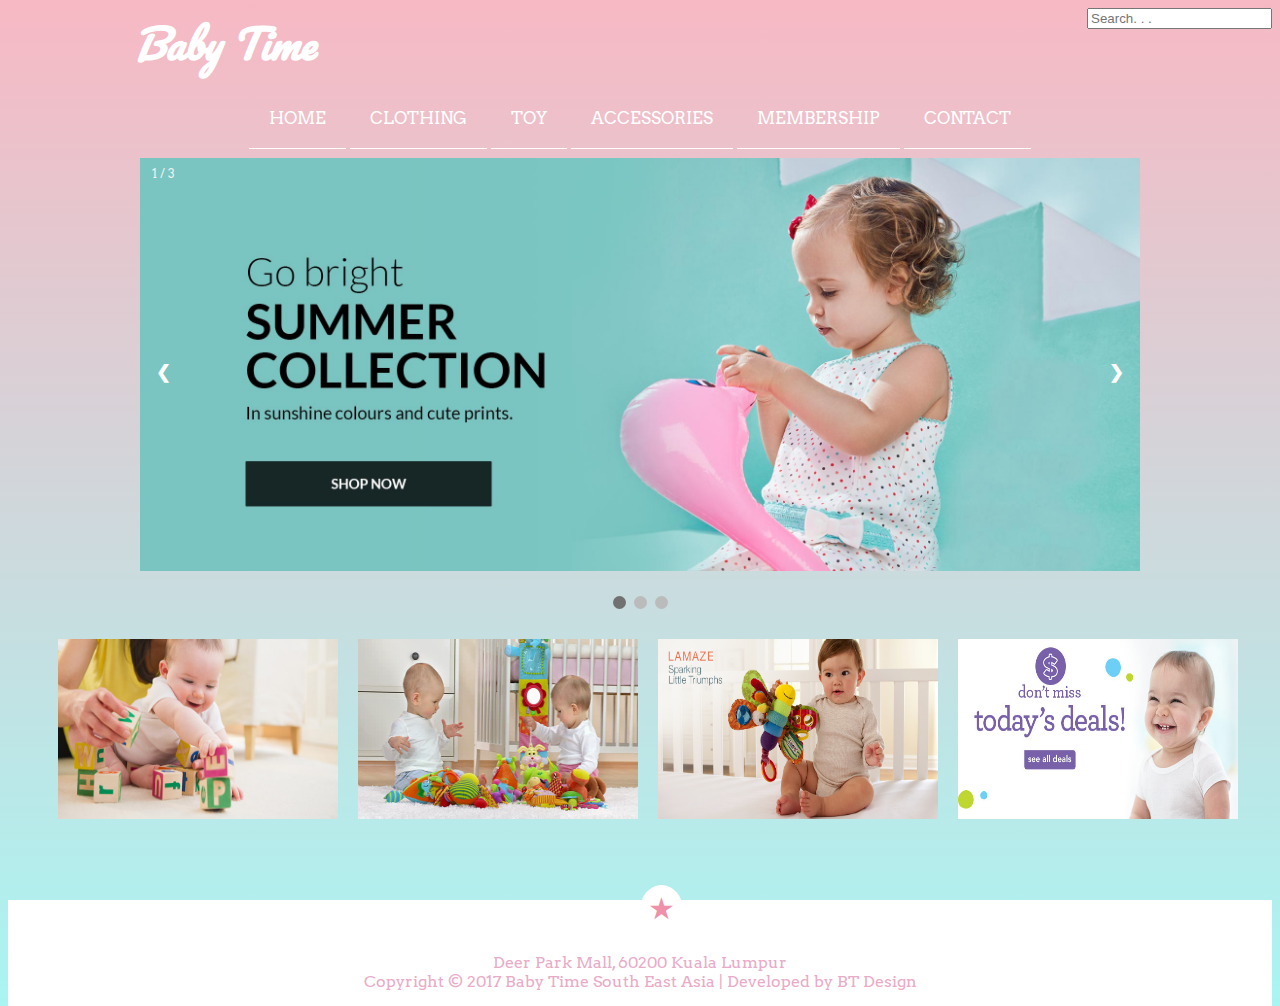
==== index.html @ 55f2942c "Add files via upload" ====
<!DOCTYPE html>
<html lang="en">
<head>
	<title>Top Choice for Parenthood:Baby Time|Buy Online at babytime</title>
	<link href="https://fonts.googleapis.com/css?family=Pacifico" rel="stylesheet"> 
<link href="https://fonts.googleapis.com/css?family=Arvo" rel="stylesheet"> 
	<link href="https://fonts.googleapis.com/css?family=Raleway" rel="stylesheet">
	<meta charset="utf-8">
	<link rel="stylesheet" type="text/css" href="home.css">
	<link rel="icon" type="image/gif" href="babytime1.png" height="120px" width="120px">
	<form action="/action_page.php" style="float:right" >
  <input type="search" name="googlesearch" placeholder="Search. . .">
</form>
<style>

#gallery {position: relative;}
margin-left: 600px;
	#gallery ul{ width: 250px;
					list-stylr-type: none;}
	#gallery li { display: inline;
					float: left;
					padding: 10px;}
	#gallery a {text-decoration: none;
				color:#333;
				font-style: italic;}
	#gallery span {display: none;}
	#gallery a:hover span {display: block;
							position: absolute;
							top: 10px;
							left: 300px;
							text-align: center;}
							</style>
<link rel="stylesheet" type="text/css" href="dote.css">
	<script>
	var slideIndex = 1;
showSlides(slideIndex);

function plusSlides(n) {
  showSlides(slideIndex += n);
}

function currentSlide(n) {
  showSlides(slideIndex = n);
}

function showSlides(n) {
  var i;
  var slides = document.getElementsByClassName("mySlides");
  var dots = document.getElementsByClassName("dot");
  if (n > slides.length) {slideIndex = 1} 
  if (n < 1) {slideIndex = slides.length}
  for (i = 0; i < slides.length; i++) {
      slides[i].style.display = "none"; 
  }
  for (i = 0; i < dots.length; i++) {
      dots[i].className = dots[i].className.replace(" active", "");
  }
  slides[slideIndex-1].style.display = "block"; 
  dots[slideIndex-1].className += " active";
}
	</script>
</head>
<body>
<div id="babytime">
<header><i><b>Baby Time</b></i></header>
<nav class="navigation">
<a href="home.html">HOME</a>
<a href="clothing.html">CLOTHING</a>
<a href="toy.html">TOY</a>
<a href="accessories.html">ACCESSORIES</a>
<a href="membership.html">MEMBERSHIP</a>
<a href="contact.html">CONTACT</a>
</div>
<div class="slideshow-container">
  <div class="mySlides fade">
    <div class="numbertext">1 / 3</div>
	<a href="clothing.html">
    <img src="pic1.jpg" style="width:100%">
  </div>

  <div class="mySlides fade">
    <div class="numbertext">2 / 3</div>
	<a href="toy.html">
    <img src="pic4.jpg" style="width:100%">
  </div>

  <div class="mySlides fade">
    <div class="numbertext">3 / 3</div>
	<a href="accessories.html">
    <img src="pic3.jpg" style="width:100%">
  </div>

  <a class="prev" onclick="plusSlides(-1)">&#10094;</a>
  <a class="next" onclick="plusSlides(1)">&#10095;</a>
</div>
<br>

<div style="text-align:center">
  <span class="dot" onclick="currentSlide(1)"></span> 
  <span class="dot" onclick="currentSlide(2)"></span> 
  <span class="dot" onclick="currentSlide(3)"></span> 
</div>

<script>
var slideIndex = 1;
showSlides(slideIndex);

function plusSlides(n) {
  showSlides(slideIndex += n);
}

function currentSlide(n) {
  showSlides(slideIndex = n);
}

function showSlides(n) {
  var i;
  var slides = document.getElementsByClassName("mySlides");
  var dots = document.getElementsByClassName("dot");
  if (n > slides.length) {slideIndex = 1} 
  if (n < 1) {slideIndex = slides.length}
  for (i = 0; i < slides.length; i++) {
      slides[i].style.display = "none"; 
  }
  for (i = 0; i < dots.length; i++) {
      dots[i].className = dots[i].className.replace(" active", "");
  }
  slides[slideIndex-1].style.display = "block"; 
  dots[slideIndex-1].className += " active";
}
</script>
</nav>
</div>

<div id="gallery">
	<ul>
		<li><a href="photo1.jpg">
		<img src="photo1.jpg" width="280"
		height="180" >
		</a></li>
		<li><a href="photo2.jpg">
		<img src="photo2.jpg" width="280"
		height="180" >
		</a></li>
		<li><a href="photo3.png">
		<img src="photo3.png" width="280"
		height="180" >
		</a></li>
		<li><a href="photo4.jpg">
		<img src="photo4.jpg" width="280"
		height="180" alt="Pacific Sunset">
		</a></li>
		<div style="clear: both;"></div>
					</div>
				</div>
			</div>
		</main>
	</div>
<footer>
			<a href="#top" id="topbutton">
			<span id="topnohover">★</span>
			<span id="tophover">top</span>
			</a>
			<br /><br />
			Deer Park Mall, 60200 Kuala Lumpur<br />
			Copyright © 2017 Baby Time South East Asia | Developed by BT Design
		</footer>
	</body>
</body>
</html>
---- home.css ----
::-webkit-scrollbar {
    width: 2px;
    background: #fff; 
}
::-webkit-scrollbar-thumb {
    background: #FF9E9D;
}

body{font-family: Arvo;
		background: linear-gradient(to bottom,#f7b9c4, #A9F5F2);
		text-align: centre;}
#babytime{background-color: none;
			width:80%;
			margin:auto;
			min-width: :850px;}

header {color: white;
		font-size: 250%;
		font-family: Pacifico;
		text-align: left-side;}
		
nav {
  text-align: center; 
  text-decoration: none;
  font-size: 17px;
  padding-top : 30px;
  padding-bottom: 30px;
	} 

nav a {text-decoration: none;
		padding:20px;
		color:white;
		border-bottom:1px solid #ffffff;
		background-repeat:no-repeat;
		background-position:right 0;
		}	
nav a:hover {background-color:#b2d6e3;
				color:#FF808C;
				background-position:right -100px;}	
				
			#wrapper {
				width: 70%;
				padding: 0% 0% 0% 30%;
				}
			aside {
				float: left;
				padding-top: 27.5%;
				padding-left: 5%; }
			aside img {
				width: 60%;
				height: 60%; }
				
#topbutton {
	border-radius:50%; 
	color:#EE91A9;
	background-color:#fff;
	font-size:30px;
	padding:5px 8px 8px 8px;
	position:absolute;
	text-decoration:none;
	margin-top:-30px;
	cursor: url(cursor.png), auto;
	-webkit-transition:all 1s ease-out;
    -moz-transition: all 1s ease-out;
    -o-transition: all 1s ease-out;
    -ms-transition: all 1s ease-out;
	transition: all 1s ease-out;
}

#topbutton:hover {
	background-color:#EE91A9;
	color:#fff;
}

#tophover{
	display:none;
}

#topbutton:hover  #tophover{
	display:block;
	font-size:18px;
	padding:7px 0 7px 0;
}

#topbutton:hover  #topnohover{
	display:none;
}				
				
footer {
	text-align:center;
	background-color:#fff;
	color:#E9ABC7;
	width:100%;
	float:left;
	margin-top: 4%;
	padding:1.2%;
}
---- dote.css ----
* {box-sizing:border-box}

/* Slideshow container */
.slideshow-container {
  max-width: 1000px;
  position: relative;
  margin: auto;
}

.mySlides {
    display: none;
}

/* Next & previous buttons */
.prev, .next {
  cursor: pointer;
  position: absolute;
  top: 50%;
  width: auto;
  margin-top: -22px;
  padding: 16px;
  color: white;
  font-weight: bold;
  font-size: 18px;
  transition: 0.6s ease;
  border-radius: 0 3px 3px 0;
}

/* Position the "next button" to the right */
.next {
  right: 0;
  border-radius: 3px 0 0 3px;
}

/* On hover, add a black background color with a little bit see-through */
.prev:hover, .next:hover {
  background-color: rgba(0,0,0,0.8);
}

/* Caption text */
.text {
  color: #f2f2f2;
  font-size: 15px;
  padding: 8px 12px;
  position: absolute;
  bottom: 8px;
  width: 100%;
  text-align: center;
}

/* Number text (1/3 etc) */
.numbertext {
  color: #f2f2f2;
  font-size: 12px;
  padding: 8px 12px;
  position: absolute;
  top: 0;
}

/* The dots/bullets/indicators */
.dot {
  cursor:pointer;
  height: 13px;
  width: 13px;
  margin: 0 2px;
  background-color: #bbb;
  border-radius: 50%;
  display: inline-block;
  transition: background-color 0.6s ease;
}

.active, .dot:hover {
  background-color: #717171;
}

/* Fading animation */
.fade {
  -webkit-animation-name: fade;
  -webkit-animation-duration: 1.5s;
  animation-name: fade;
  animation-duration: 1.5s;
}

@-webkit-keyframes fade {
  from {opacity: .4} 
  to {opacity: 1}
}

@keyframes fade {
  from {opacity: .4} 
  to {opacity: 1}
}
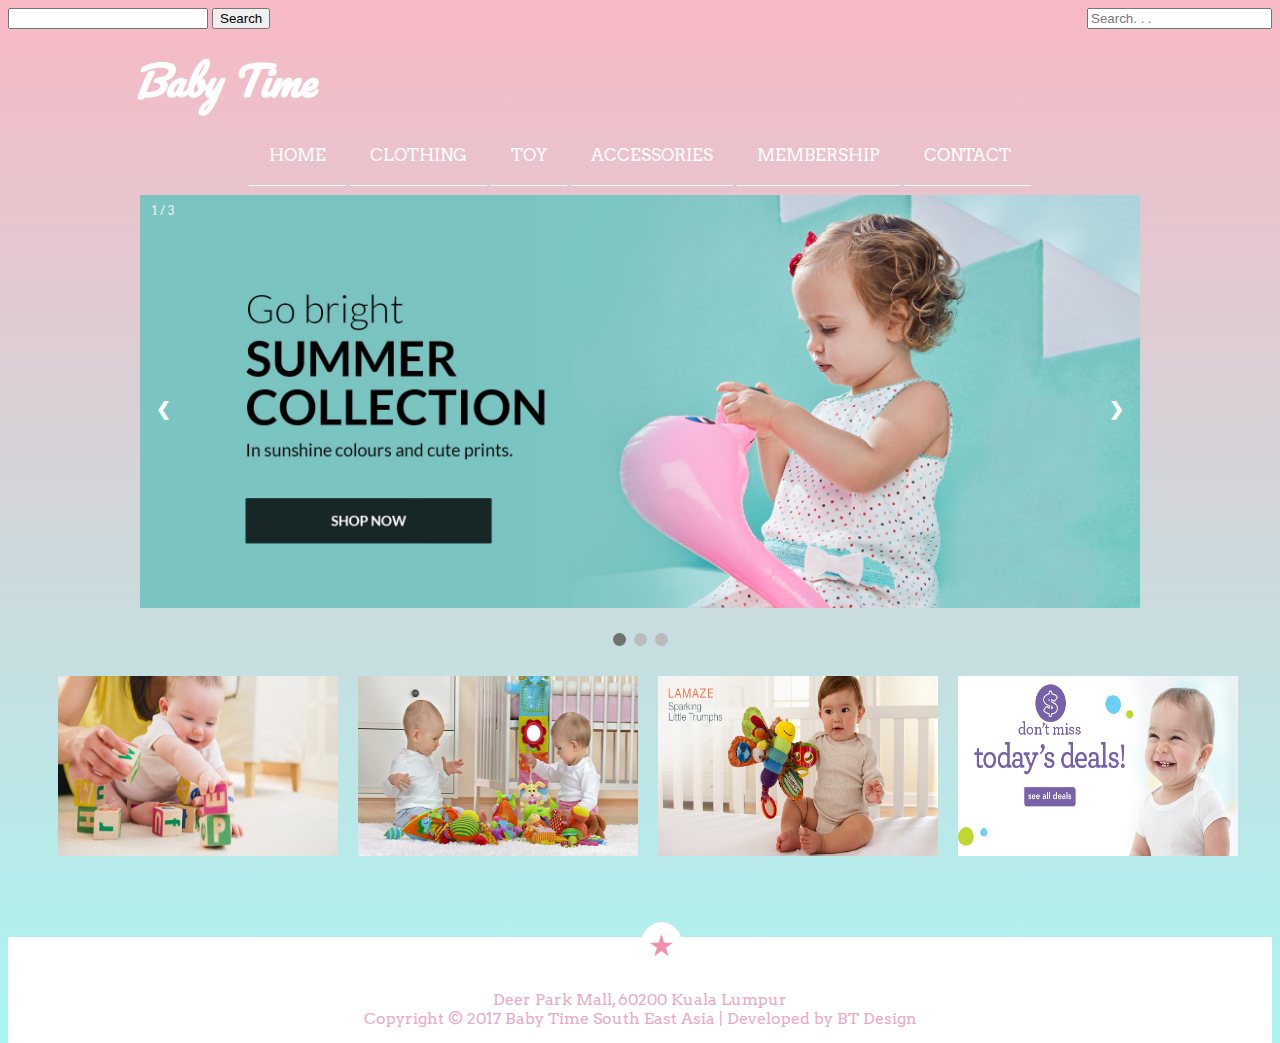
==== commit fef133fb: "Update index.html" ====
--- a/index.html
+++ b/index.html
@@ -6,7 +6,7 @@
 <link href="https://fonts.googleapis.com/css?family=Arvo" rel="stylesheet"> 
 	<link href="https://fonts.googleapis.com/css?family=Raleway" rel="stylesheet">
 	<meta charset="utf-8">
-	<link rel="stylesheet" type="text/css" href="home.css">
+	<link rel="stylesheet" type="text/css" href="index.css">
 	<link rel="icon" type="image/gif" href="babytime1.png" height="120px" width="120px">
 	<form action="/action_page.php" style="float:right" >
   <input type="search" name="googlesearch" placeholder="Search. . .">
@@ -61,10 +61,54 @@
 	</script>
 </head>
 <body>
+
+<form name="jksearch" action="http://www.google.com/search" method="get" onSubmit="jksitesearch(this)">
+
+
+<input id="hiddenquery" type="hidden" name="q" />
+<input name="qfront" type="text" style="width: 200px"> <input type="submit" value="Search" /><br />
+
+
+<script type="text/javascript">
+
+// All-in-one Internal Site Search script- By JavaScriptKit.com (http://www.javascriptkit.com)
+// For this and over 400+ free scripts, visit JavaScript Kit- http://www.javascriptkit.com/
+// This notice must stay intact for use
+
+//Enter domain of site to search.
+var domainroot="www.javascriptkit.com"
+
+var searchaction=[
+"http://www.google.com/search",
+]
+
+
+
+function switchaction(cur, index){
+cur.form.action=searchaction[index]
+document.getElementById("hiddenquery").name=queryfieldname[index]
+}
+
+function jksitesearch(curobj){
+for (i=0; i< document.jksearch.se.length; i++){ //loop through radio to see which is checked
+if (document.jksearch.se[i].checked==true)
+switchaction(document.jksearch.se[i], i)
+}
+document.getElementById("hiddenquery").value="site:"+domainroot+" "+curobj.qfront.value
+}
+
+
+</script>
+
+</p>
+
+</form>
+	
+	
 <div id="babytime">
 <header><i><b>Baby Time</b></i></header>
 <nav class="navigation">
-<a href="home.html">HOME</a>
+<a href="index.html">HOME</a>
 <a href="clothing.html">CLOTHING</a>
 <a href="toy.html">TOY</a>
 <a href="accessories.html">ACCESSORIES</a>
@@ -167,4 +211,4 @@
 		</footer>
 	</body>
 </body>
-</html>+</html>
--- a/index.css
+++ b/index.css
@@ -0,0 +1,97 @@
+::-webkit-scrollbar {
+    width: 2px;
+    background: #fff; 
+}
+::-webkit-scrollbar-thumb {
+    background: #FF9E9D;
+}
+
+body{font-family: Arvo;
+		background: linear-gradient(to bottom,#f7b9c4, #A9F5F2);
+		text-align: centre;}
+#babytime{background-color: none;
+			width:80%;
+			margin:auto;
+			min-width: :850px;}
+
+header {color: white;
+		font-size: 250%;
+		font-family: Pacifico;
+		text-align: left-side;}
+		
+nav {
+  text-align: center; 
+  text-decoration: none;
+  font-size: 17px;
+  padding-top : 30px;
+  padding-bottom: 30px;
+	} 
+
+nav a {text-decoration: none;
+		padding:20px;
+		color:white;
+		border-bottom:1px solid #ffffff;
+		background-repeat:no-repeat;
+		background-position:right 0;
+		}	
+nav a:hover {background-color:#b2d6e3;
+				color:#FF808C;
+				background-position:right -100px;}	
+				
+			#wrapper {
+				width: 70%;
+				padding: 0% 0% 0% 30%;
+				}
+			aside {
+				float: left;
+				padding-top: 27.5%;
+				padding-left: 5%; }
+			aside img {
+				width: 60%;
+				height: 60%; }
+				
+#topbutton {
+	border-radius:50%; 
+	color:#EE91A9;
+	background-color:#fff;
+	font-size:30px;
+	padding:5px 8px 8px 8px;
+	position:absolute;
+	text-decoration:none;
+	margin-top:-30px;
+	cursor: url(cursor.png), auto;
+	-webkit-transition:all 1s ease-out;
+    -moz-transition: all 1s ease-out;
+    -o-transition: all 1s ease-out;
+    -ms-transition: all 1s ease-out;
+	transition: all 1s ease-out;
+}
+
+#topbutton:hover {
+	background-color:#EE91A9;
+	color:#fff;
+}
+
+#tophover{
+	display:none;
+}
+
+#topbutton:hover  #tophover{
+	display:block;
+	font-size:18px;
+	padding:7px 0 7px 0;
+}
+
+#topbutton:hover  #topnohover{
+	display:none;
+}				
+				
+footer {
+	text-align:center;
+	background-color:#fff;
+	color:#E9ABC7;
+	width:100%;
+	float:left;
+	margin-top: 4%;
+	padding:1.2%;
+}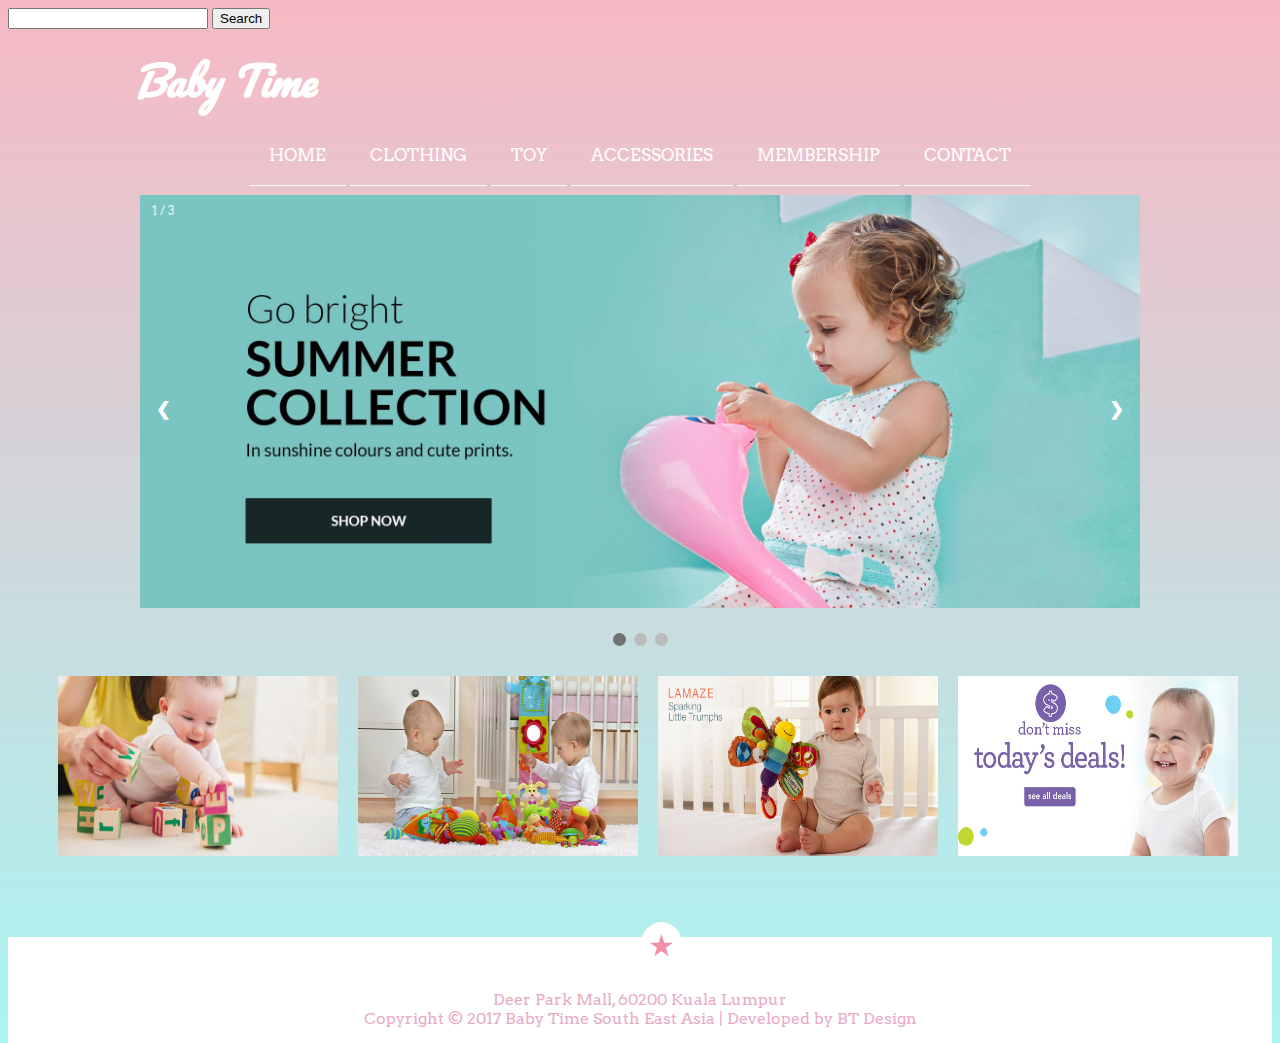
==== commit de25211c: "Update index.html" ====
--- a/index.html
+++ b/index.html
@@ -8,9 +8,7 @@
 	<meta charset="utf-8">
 	<link rel="stylesheet" type="text/css" href="index.css">
 	<link rel="icon" type="image/gif" href="babytime1.png" height="120px" width="120px">
-	<form action="/action_page.php" style="float:right" >
-  <input type="search" name="googlesearch" placeholder="Search. . .">
-</form>
+	
 <style>
 
 #gallery {position: relative;}
@@ -103,8 +101,8 @@
 </p>
 
 </form>
-	
-	
+
+
 <div id="babytime">
 <header><i><b>Baby Time</b></i></header>
 <nav class="navigation">
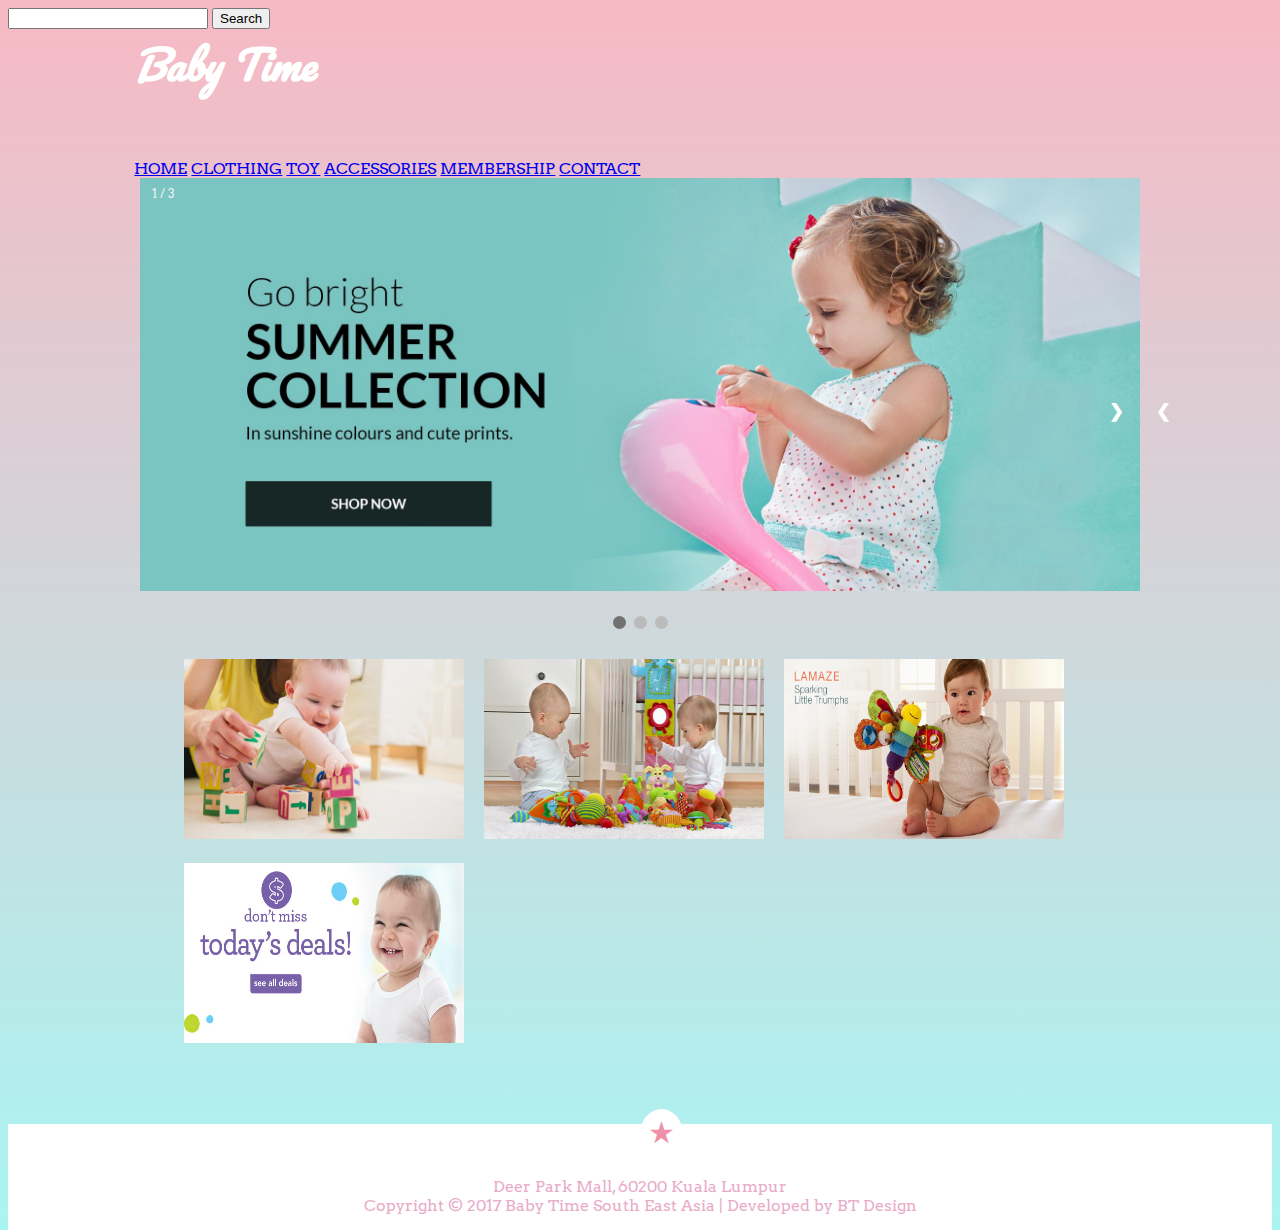
==== commit 5e0770d9: "Update index.html" ====
--- a/index.html
+++ b/index.html
@@ -7,7 +7,7 @@
 	<link href="https://fonts.googleapis.com/css?family=Raleway" rel="stylesheet">
 	<meta charset="utf-8">
 	<link rel="stylesheet" type="text/css" href="index.css">
-	<link rel="icon" type="image/gif" href="babytime1.png" height="120px" width="120px">
+	<link rel="icon" type="image/gif" href="babytime1.png" >
 	
 <style>
 
@@ -98,31 +98,31 @@
 
 </script>
 
-</p>
+
 
 </form>
 
 
 <div id="babytime">
 <header><i><b>Baby Time</b></i></header>
-<nav class="navigation">
+	<nav class="navigation"></nav>
 <a href="index.html">HOME</a>
 <a href="clothing.html">CLOTHING</a>
 <a href="toy.html">TOY</a>
 <a href="accessories.html">ACCESSORIES</a>
 <a href="membership.html">MEMBERSHIP</a>
 <a href="contact.html">CONTACT</a>
-</div>
+
 <div class="slideshow-container">
   <div class="mySlides fade">
     <div class="numbertext">1 / 3</div>
 	<a href="clothing.html">
-    <img src="pic1.jpg" style="width:100%">
-  </div>
+    <img src="pic1.jpg" alt="slideshow" style="width:100%">
+ 
 
   <div class="mySlides fade">
     <div class="numbertext">2 / 3</div>
-	<a href="toy.html">
+	  <a href="toy.html"></a>
     <img src="pic4.jpg" style="width:100%">
   </div>
 
